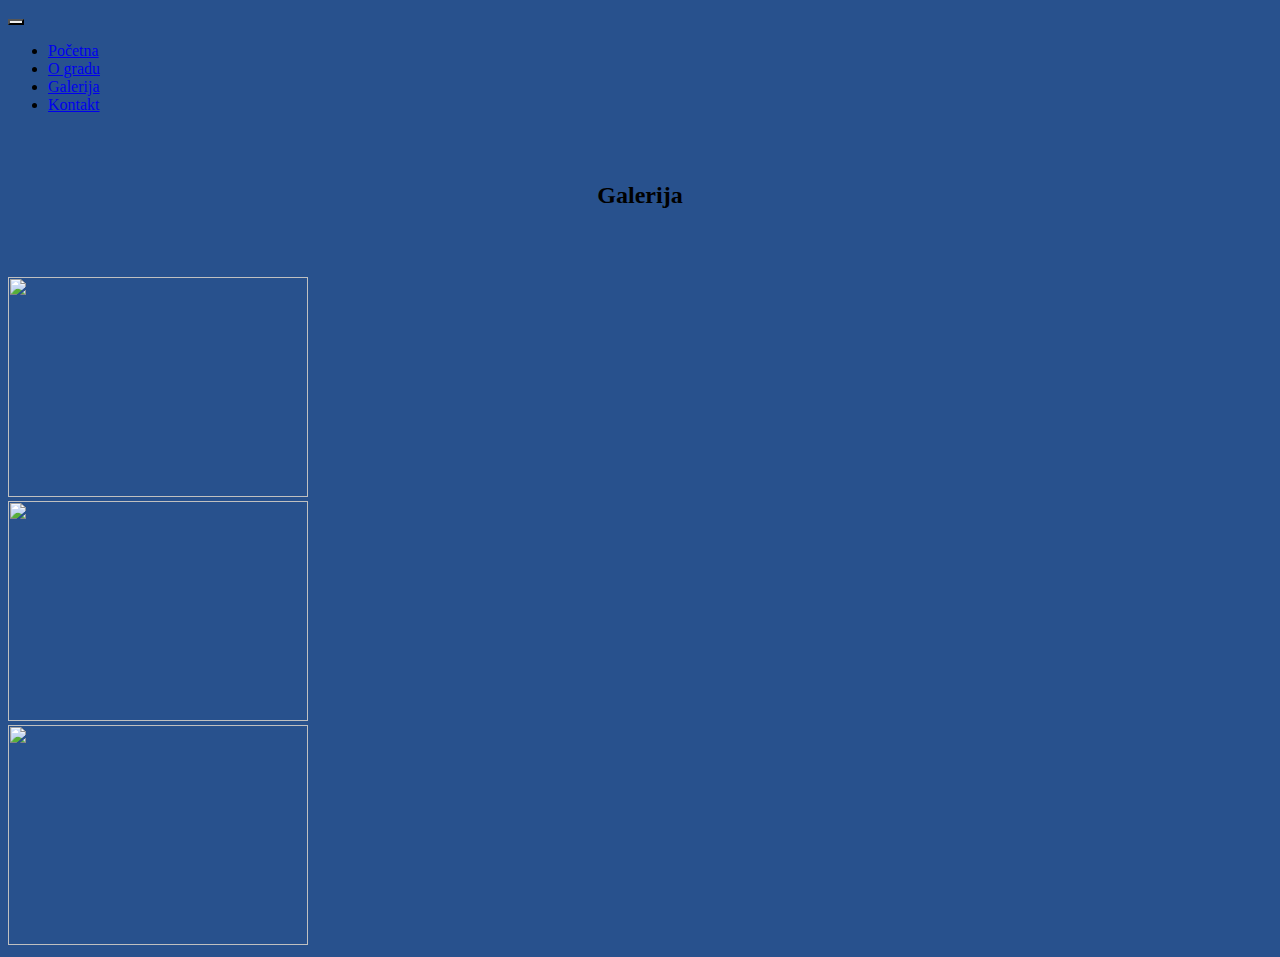
==== galerija.html @ 928804d0 "Add files via upload" ====
<!DOCTYPE html>
<html lang="en">
  <head>
    <meta charset="UTF-8" />
    <meta http-equiv="X-UA-Compatible" content="IE=edge" />
    <meta name="viewport" content="width=device-width, initial-scale=1.0" />
    <title>Novi Sad</title>
    <link rel="stylesheet" type="text/css" href="style.css" />
    <!-- CSS only -->
    <!-- JavaScript Bundle with Popper -->
    <script
      src="https://cdn.jsdelivr.net/npm/bootstrap@5.2.3/dist/js/bootstrap.bundle.min.js"
      integrity="sha384-kenU1KFdBIe4zVF0s0G1M5b4hcpxyD9F7jL+jjXkk+Q2h455rYXK/7HAuoJl+0I4"
      crossorigin="anonymous"
    ></script>
    <link
      href="https://cdn.jsdelivr.net/npm/bootstrap@5.2.3/dist/css/bootstrap.min.css"
      rel="stylesheet"
      integrity="sha384-rbsA2VBKQhggwzxH7pPCaAqO46MgnOM80zW1RWuH61DGLwZJEdK2Kadq2F9CUG65"
      crossorigin="anonymous"
    />
  </head>
  <body style="background-color: rgb(40, 81, 141)">
    <header>
      <nav class="navbar navbar-expand-lg navbar-light bg-white">
        <div class="container-fluid">
          <button
            class="navbar-toggler"
            type="button"
            data-mdb-toggle="collapse"
            data-mdb-target="#navbarExample01"
            aria-controls="navbarExample01"
            aria-expanded="false"
            aria-label="Toggle navigation"
          >
            <i class="fas fa-bars"></i>
          </button>
          <div class="collapse navbar-collapse" id="navbarExample01">
            <ul class="navbar-nav me-auto mb-2 mb-lg-0">
              <li class="nav-item active">
                <a class="nav-link" aria-current="page" href="index.html"
                  >Početna</a
                >
              </li>
              <li class="nav-item">
                <a class="nav-link" href="ogradu.html">O gradu</a>
              </li>
              <li class="nav-item">
                <a class="nav-link" href="galerija.html">Galerija</a>
              </li>
              <li class="nav-item">
                <a class="nav-link" href="kontakt.html">Kontakt</a>
              </li>
            </ul>
          </div>
        </div>
      </nav>
    </header>
    <div class="container">
      <h2>Galerija</h2>
      <div class="row">
        <div class="col-lg-3 col-md-4 col-xs-12">
          <img
            src="https://i0.wp.com/suemtravels.com/wp-content/uploads/2021/09/sidestreet-near-kosovska.jpg?fit=1120%2C840&ssl=1"
            class="slike"
          />
        </div>
        <div class="col-lg-3 col-md-4 col-xs-10">
          <img
            src="https://www.utnv.org/wp-content/uploads/novi-sad-katedrala-spolja.jpg"
            class="slike"
          />
        </div>

        <div class="col-lg-3 col-md-4 col-xs-10">
          <img
            src="https://www.serbia.travel/files/Novi%20Sad%20(6)-0-1280x768.jpg"
            class="slike"
          />
        </div>
      </div>
    </div>
  </body>
</html>
---- style.css ----
* {
  box-sizing: border-box;
  background-repeat: no-repeat;
  background-size: cover;
}
.pocetna {
  padding: 10rem 2rem;
}
h2 {
  text-align: center;
  padding: 3rem;
}
p {
  font-size: 17pt;
  font-weight: 500;
  padding: 1rem;
}
.slike {
  width: 300px;
  height: 220px;
}

@media (max-width: 990px) {
  body {
    box-sizing: border-box;
    background-repeat: no-repeat;
    background-size: cover;
    height: 100vh;
  }

  iframe {
    width: 300px;
    height: 300px;
  }
  .slike {
    width: 300px;
  }
}
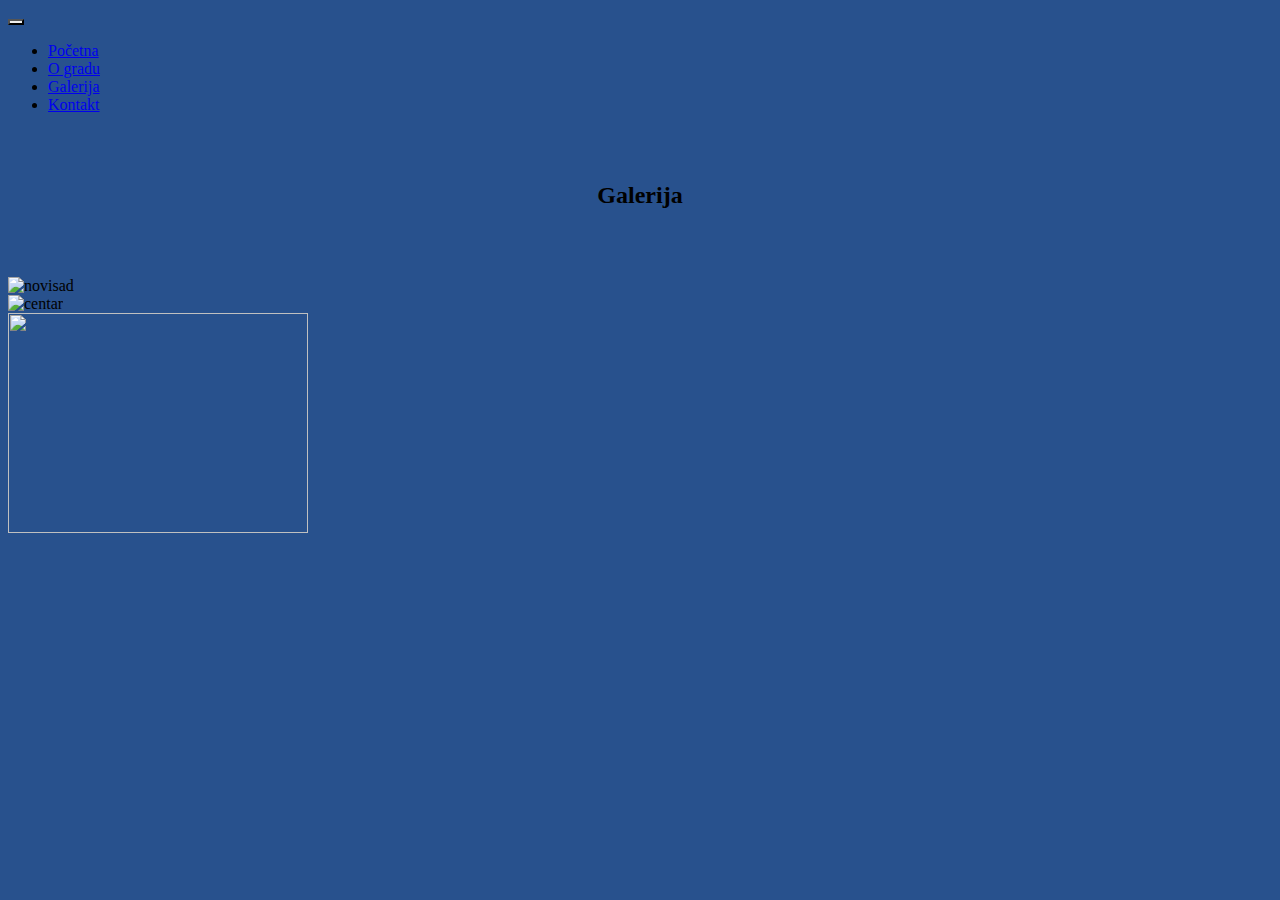
==== commit e54635c7: "Update galerija.html" ====
--- a/galerija.html
+++ b/galerija.html
@@ -61,13 +61,13 @@
       <div class="row">
         <div class="col-lg-3 col-md-4 col-xs-12">
           <img
-            src="https://i0.wp.com/suemtravels.com/wp-content/uploads/2021/09/sidestreet-near-kosovska.jpg?fit=1120%2C840&ssl=1"
+            src="https://i0.wp.com/suemtravels.com/wp-content/uploads/2021/09/sidestreet-near-kosovska.jpg?fit=1120%2C840&ssl=1" alt="novisad"
             class="slike"
           />
         </div>
         <div class="col-lg-3 col-md-4 col-xs-10">
           <img
-            src="https://www.utnv.org/wp-content/uploads/novi-sad-katedrala-spolja.jpg"
+            src="https://www.utnv.org/wp-content/uploads/novi-sad-katedrala-spolja.jpg" alt="centar"
             class="slike"
           />
         </div>
